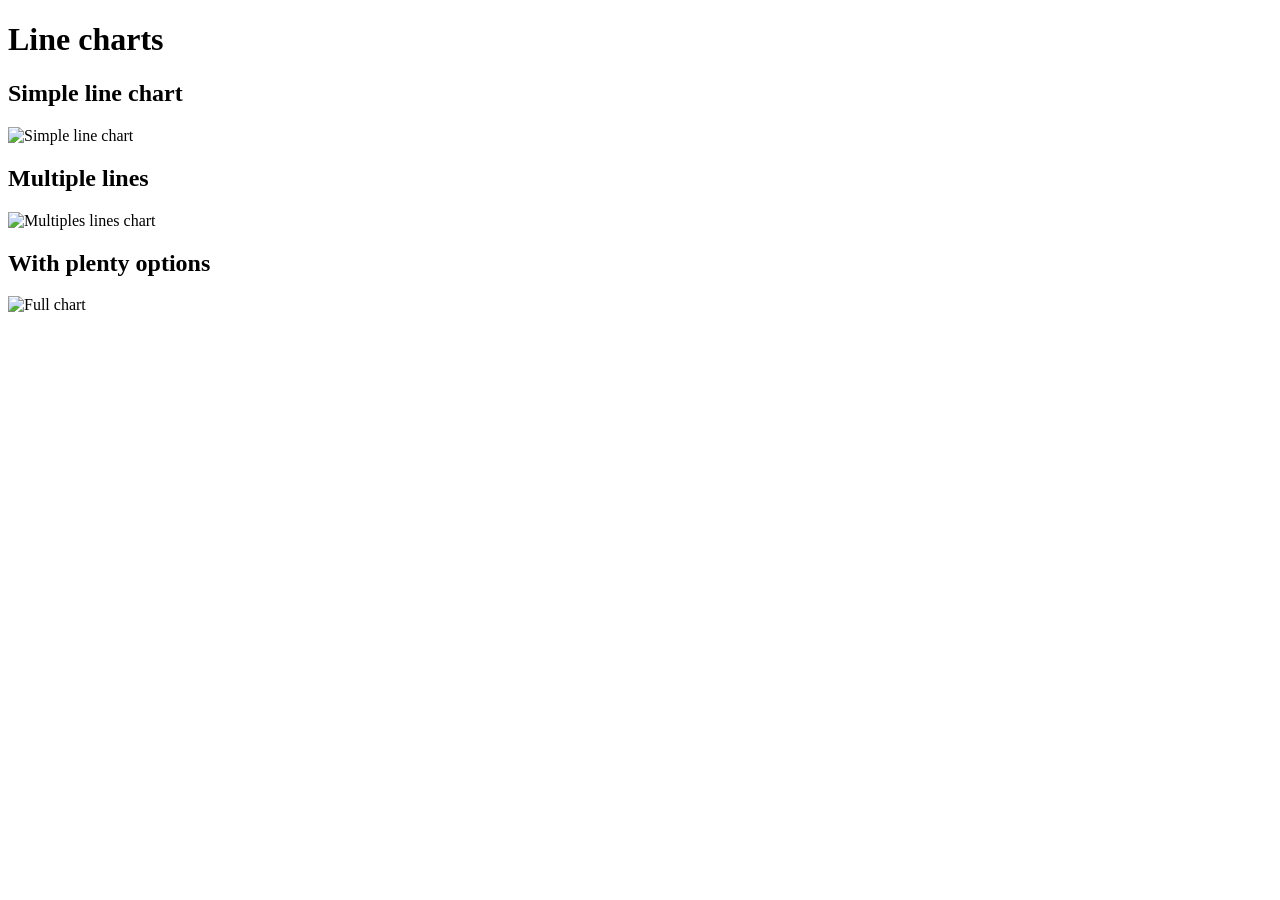
==== examples/index.html @ 4b3f87e1 "Implementing chart legend (chdl and chdlp) Adding examples" ====
<!DOCTYPE html PUBLIC "-//W3C//DTD XHTML 1.0 Strict//EN" "http://www.w3.org/TR/xhtml1/DTD/xhtml1-strict.dtd"> 
<html xmlns="http://www.w3.org/1999/xhtml" dir="ltr" lang="fr-FR"> 
 
<head profile="http://gmpg.org/xfn/11"> 
	<meta http-equiv="Content-Type" content="text/html; charset=UTF-8" /> 
	<title>GoogleChart PHP Library - Examples</title> 
</head>

<body>

<h1>Line charts</h1>

<h2>Simple line chart</h2>
<p><img src="line_chart_simple.php" alt="Simple line chart" /></p>

<h2>Multiple lines</h2>
<p><img src="line_chart_sin_cos.php" alt="Multiples lines chart" /></p>

<h2>With plenty options</h2>
<p><img src="line_chart_full.php" alt="Full chart" /></p>

</body>
</html>
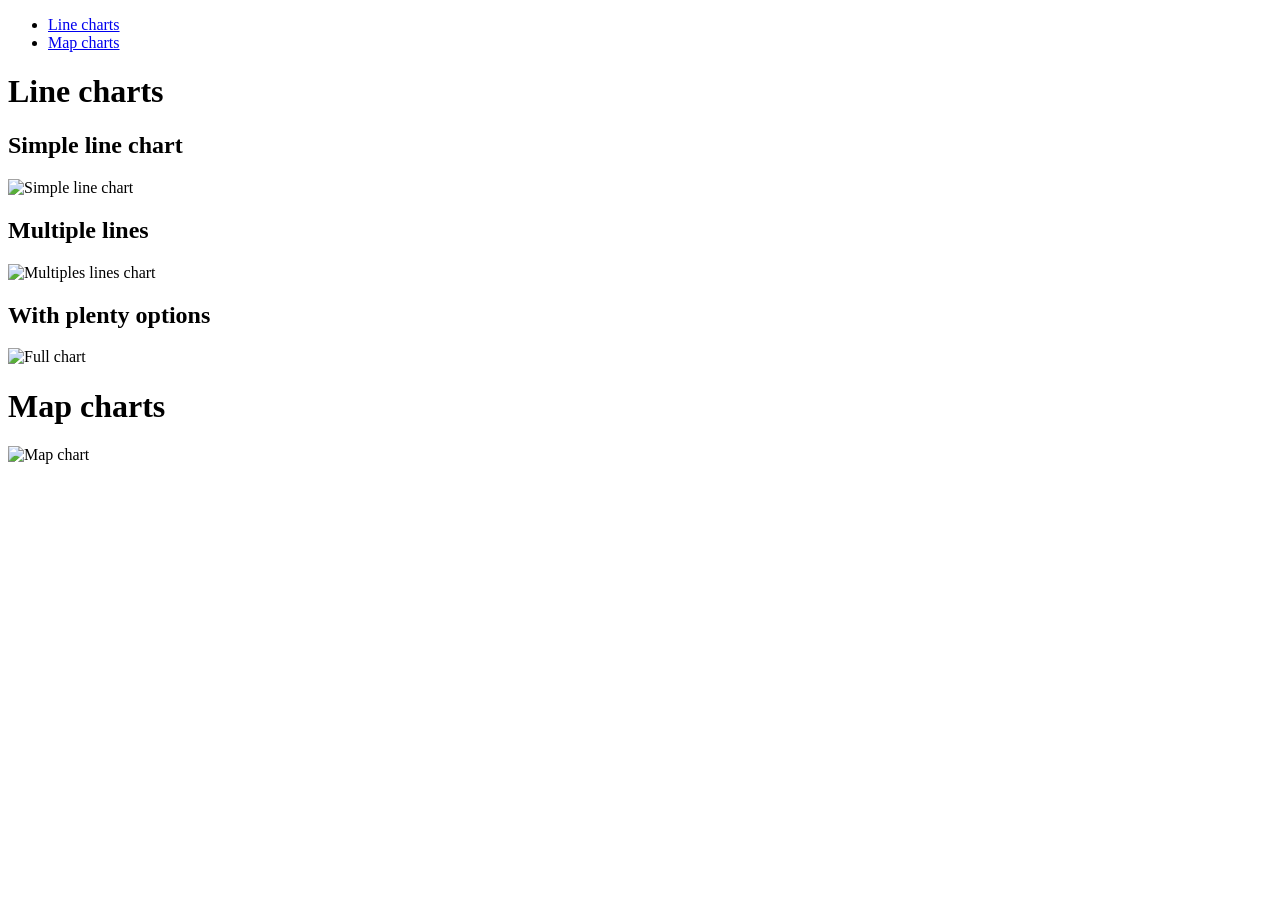
==== commit 1ecf54ea: "Adding doc (doxygen). Adding tests (PHPUnit). Renaming files from .class.php to .php to match PHPUni" ====
--- a/examples/index.html
+++ b/examples/index.html
@@ -8,7 +8,12 @@
 
 <body>
 
-<h1>Line charts</h1>
+<ul>
+	<li><a href="#line">Line charts</a></li>
+	<li><a href="#map">Map charts</a></li>
+</ul>
+
+<h1 id="line">Line charts</h1>
 
 <h2>Simple line chart</h2>
 <p><img src="line_chart_simple.php" alt="Simple line chart" /></p>
@@ -19,5 +24,8 @@
 <h2>With plenty options</h2>
 <p><img src="line_chart_full.php" alt="Full chart" /></p>
 
+<h1 id="map">Map charts</h1>
+<p><img src="map_chart.php" alt="Map chart" /></p>
+
 </body>
 </html>
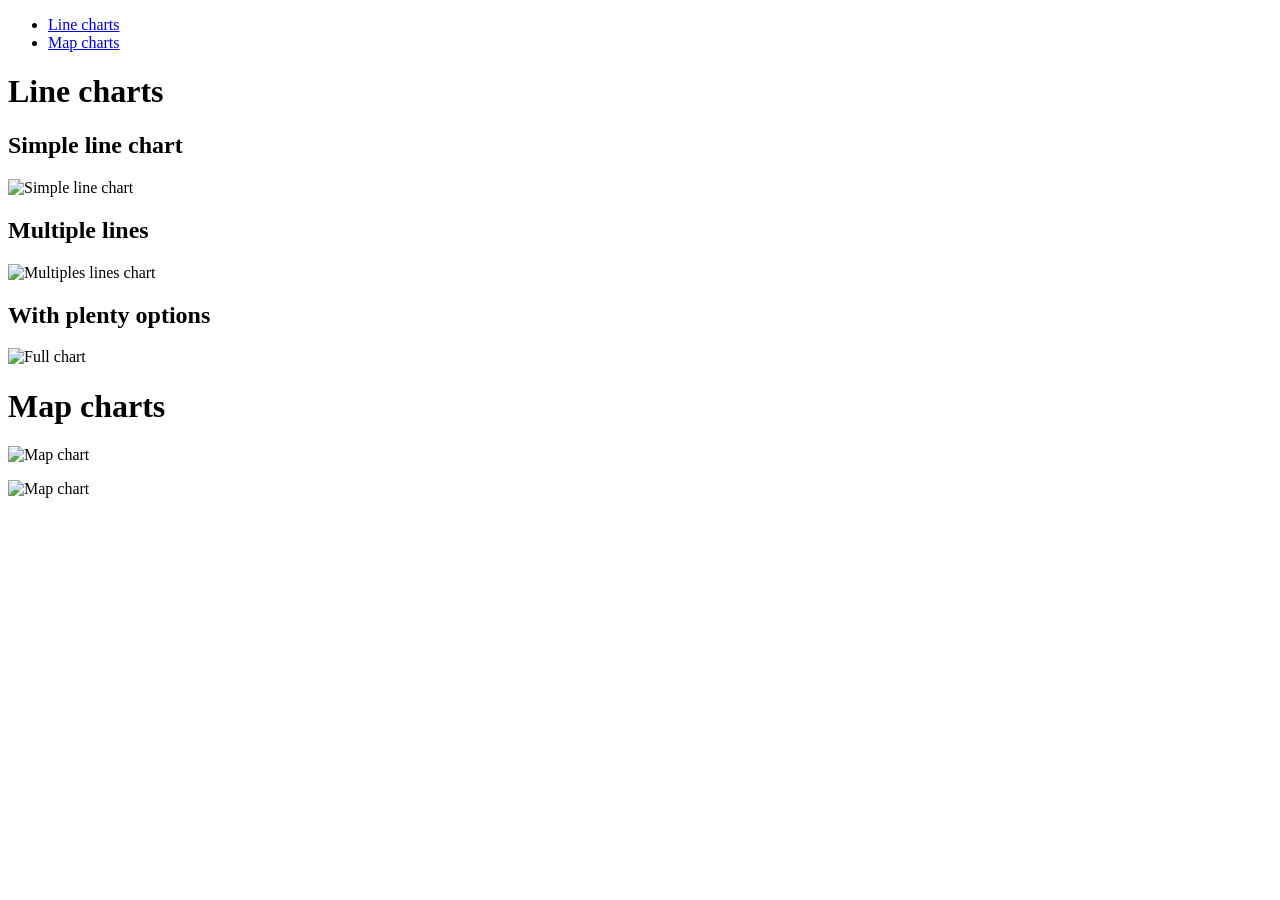
==== commit a2366a91: "Adding basic support for markers (ref #3) Support for chart title and title style (fix #5)" ====
--- a/examples/index.html
+++ b/examples/index.html
@@ -16,7 +16,7 @@
 <h1 id="line">Line charts</h1>
 
 <h2>Simple line chart</h2>
-<p><img src="line_chart_simple.php" alt="Simple line chart" /></p>
+<p><img src="line_chart.php" alt="Simple line chart" /></p>
 
 <h2>Multiple lines</h2>
 <p><img src="line_chart_sin_cos.php" alt="Multiples lines chart" /></p>
@@ -26,6 +26,7 @@
 
 <h1 id="map">Map charts</h1>
 <p><img src="map_chart.php" alt="Map chart" /></p>
+<p><img src="map_chart_full.php" alt="Map chart" /></p>
 
 </body>
 </html>
